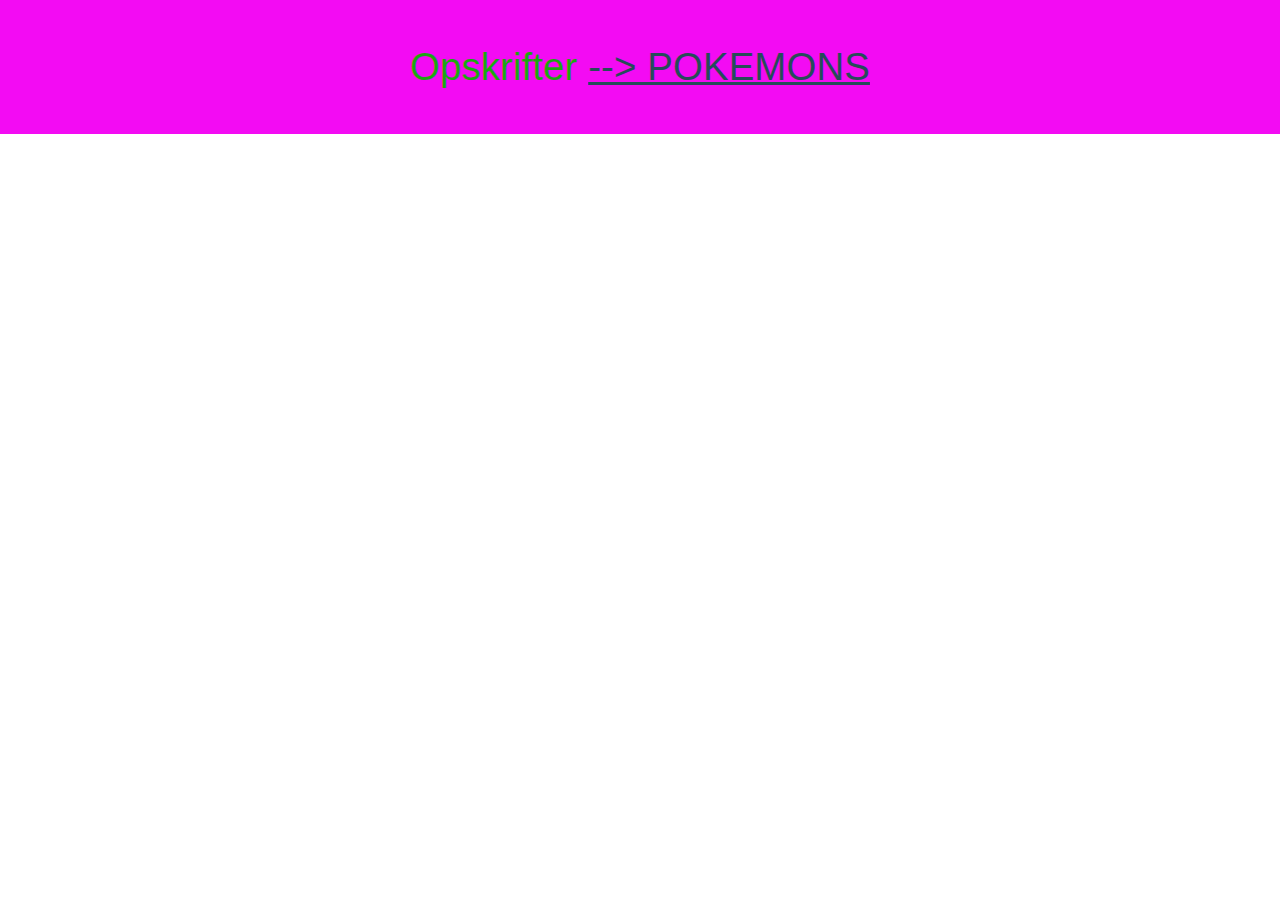
==== recipes.html @ b675eac4 "integrated recipe site, removed chooseStyle" ====
<!DOCTYPE html>
<html lang="en">

<head>
    <meta charset="UTF-8">
    <meta http-equiv="X-UA-Compatible" content="IE=edge">
    <meta name="viewport" content="width=device-width, initial-scale=1.0">
    <link rel="stylesheet" href="recipes.css">
    <title>Pokemons</title>
</head>

<body>
    <header>
        <h1>Opskrifter <a href="index.html"> --> POKEMONS </a>
</h1>
    </header>
    <section id="recipes" class="grid-container"></section>
    <table id="recipe-table">
      <tbody></tbody>
    </table>
        
    <dialog id="dialog">
        <section class="dialog-grid">
            <img id="dialog-image">
                <article>
                    <h2 id="dialog-name">Name:</h2>
                    <a id="dialog-url">CLICK TO SEE FULL RECIPE</a>
                    <h4>Ingredienser</h4>
                    <section id="ingredientList">

                    </section>
                </article>
        </section>
            <form method="dialog">
                <button>Close</button>
            </form>
       
    </dialog>

    <script src="recipes.js"></script>
</body>

</html>
---- recipes.css ----
/* ---------- root variables ---------- */
:root {
    --green: rgb(38, 76, 89);
    --light-green: rgb(172, 198, 201);
    --light-grey: #f1f1f4;
    --text-color-light: #1ea512;
    --text-color-dark: #8d0505;
    --white: #f2f2f2;
    --font-family: "Helvetica Neue", Helvetica, Arial, sans-serif;
    --purple: rgb(243, 11, 243);
}
/* ---------- general styling ---------- */
html {
    color: var(--text-color-dark);
    font-family: var(--font-family);
    height: 100%;
    width: 100%;
}

body {
    margin: 0;
    font-size: 1.2em;
}

h1 {
    font-size: 2em;
    font-weight: 500;
    letter-spacing: 0.1px;
    text-align: center;
}

h2 {
    font-weight: 500;
    letter-spacing: 0.1px;
}

h3 {
    font-weight: 500;
    letter-spacing: 0.1px;
}

a {
    cursor: pointer;
    color: var(--green);
}

img {
    width: 100%;
    height: auto;
}
span {
    font-style: italic;
    color: var(--text-color-light);
}

/* ---------- header styling ---------- */
header {
    background-color: var(--purple);
    color: var(--text-color-light);
    padding: 1em;
    position: fixed;
    top: 0;
    left: 0;
    right: 0;
    z-index: 9999;
}

/* ---------- footer styling ---------- */

footer {
    background-color: var(--green);
    color: var(--text-color-light);
    padding: 1em;
    text-align: center;
}

/* ---------- main page styling ---------- */
main {
    background: var(--light-green);
    animation: fadeIn 0.4s;
    padding: 137px 0 0;
}

/* ---------- animations ---------- */
/* fade in */
@keyframes fadeIn {
    from {
        opacity: 0;
    }

    to {
        opacity: 1;
    }
}

/* ---------- grid container styling ---------- */
.grid-container {
    display: grid;
    grid-template-columns: 1fr;
    gap: 1em;
    padding: 1em;
}

@media (min-width: 600px) {
    .grid-container {
        grid-template-columns: 1fr;
    }
}

@media (min-width: 992px) {
    .grid-container {
        grid-template-columns: 1fr 1fr;
    }
}
@media (min-width: 1200px) {
    .grid-container {
        grid-template-columns: 1fr 1fr 1fr;
    }
}
@media (min-width: 1500px) {
    .grid-container {
        grid-template-columns: 1fr 1fr 1fr 1fr;
    }
}

/* ---------- grid item styling ---------- */

.grid-item {
    box-shadow: 1px 1px 8px rgba(248, 7, 140, 0.938);
    padding: 1.5em;
    background-color: var(--white);
    transition: 0.5s;
    animation: fadeIn 0.5s;
    cursor: pointer;
    margin-top: 100px;
}

.grid-item:hover {
    box-shadow: 0 8px 16px 0 var(--green);
}

.grid-item img {
    width: 100%;
    height: 300px;
    object-fit: cover;
}

.grid-item p {
    margin: 0.3em 0;
}

/* ---------- buttons in grid container ---------- */

.grid-container .btns {
    padding: 1em 0 0;
    display: grid;
    grid-template-columns: 1fr 1fr;
    gap: 1em;
}

.grid-container .btns button {
    width: 100%;
}

/* ---------- form styling ---------- */
/* input form styling */
form {
    margin: 2em auto 0;
    background-color: var(--light-green);
    padding: 1em 1em 2em;
    text-align: center;
}

button {
    font-weight: 300;
    font-size: 1em;
    text-align: center;
    cursor: pointer;
    border: none;
    border-radius: 0;
    color: var(--text-color-light);
    background-color: var(--green);
    letter-spacing: 0.05em;
    text-transform: uppercase;
    padding: 0.5em 1em;
    width: 100%;
    max-width: 380px;
}

input {
    margin: 1em auto;
    width: 100%;
    max-width: 350px;
    padding: 1em;
    border: 2px solid var(--green);
    display: block;
    background: var(--white);
}

/* ---------- dialog styling ---------- */

dialog {
    border-color: var(--text-color-light);
    background-color: var(--purple);
    width: 65vw;
    padding: 2em 1em;
}

dialog::backdrop {
    background: rgb(172, 198, 201, 0.8);
}

.dialog-grid {
    display: grid;
    grid-template-columns: 1fr 1fr;
}

dialog h4 {
    margin-bottom: 0;
}
dialog ul {
    margin: 0.5em 0 1em;
    padding-inline-start: 1.5em;
}
dialog p {
    margin: 0.5em 0 1em;
}
/* ---------- tabel styling ---------- */

table {
    border-collapse: collapse;
    width: 75vw;
    margin: auto;
    background-color: var(--light-grey);
    margin-top: 100px;
}

thead {
    background-color: var(--green);
    color: var(--text-color-light);
    position: sticky;
    top: 0;
}

td,
th {
    text-align: left;
    padding: 8px;
}

tr:nth-child(even) {
    background-color: var(--text-color-light);
}

tr {
    cursor: pointer;
    transition: 0.5s;
    animation: fadeIn 0.5s;
}

tr:hover {
    background-color: var(--purple);
    color: var(--text-color-light);
}

tr img {
    max-width: 100px;
}
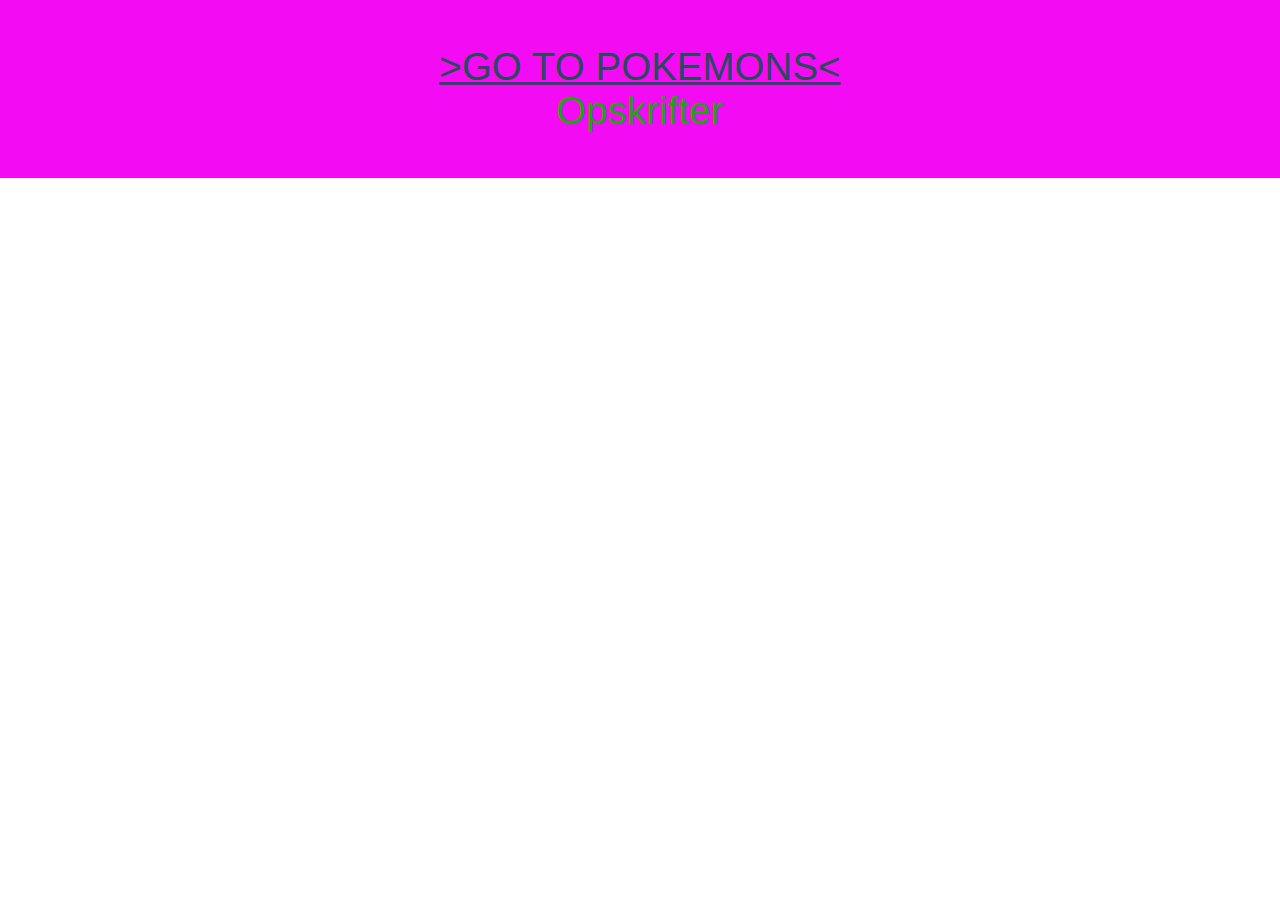
==== commit 7875334b: "trying without recipe folder" ====
--- a/recipes.html
+++ b/recipes.html
@@ -11,8 +11,8 @@
 
 <body>
     <header>
-        <h1>Opskrifter <a href="index.html"> --> POKEMONS </a>
-</h1>
+        <h1> <a href="index.html"> >GO TO POKEMONS< </a> <br> Opskrifter </h1> 
+        
     </header>
     <section id="recipes" class="grid-container"></section>
     <table id="recipe-table">
@@ -26,12 +26,10 @@
                     <h2 id="dialog-name">Name:</h2>
                     <a id="dialog-url">CLICK TO SEE FULL RECIPE</a>
                     <h4>Ingredienser</h4>
-                    <section id="ingredientList">
-
-                    </section>
+                    <section id="ingredientList"></section>
                 </article>
         </section>
-            <form method="dialog">
+            <form id="closeModal" method="dialog">
                 <button>Close</button>
             </form>
        
--- a/recipes.css
+++ b/recipes.css
@@ -212,8 +212,7 @@
 }
 
 .dialog-grid {
-    display: grid;
-    grid-template-columns: 1fr 1fr;
+    text-align: center;
 }
 
 dialog h4 {
@@ -233,7 +232,7 @@
     width: 75vw;
     margin: auto;
     background-color: var(--light-grey);
-    margin-top: 100px;
+    margin-top: 140px;
 }
 
 thead {
